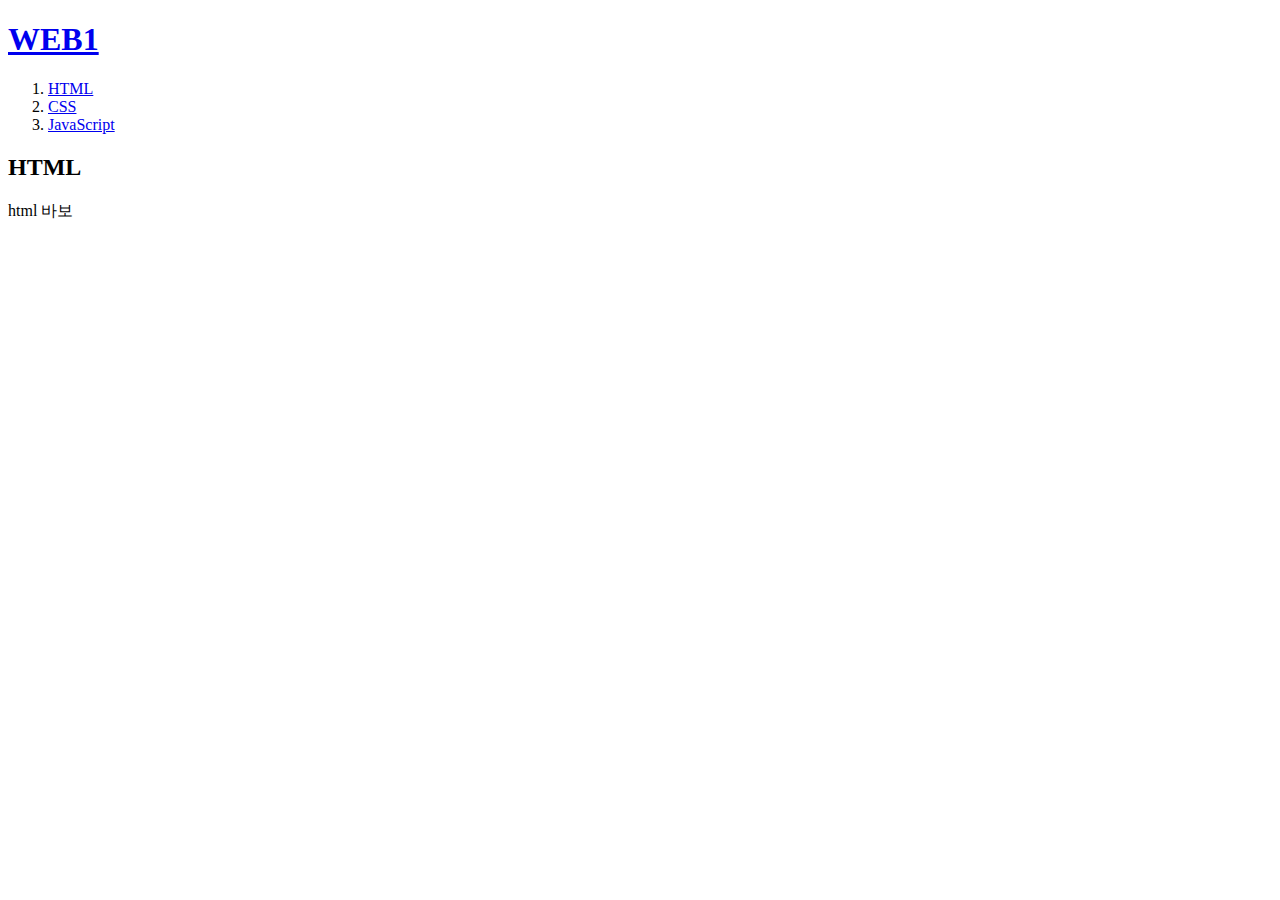
==== 1.html @ 123a2dfb "first version" ====
<!DOCTYPE html>
<html>
<head>
  <title>WEB1 - HTML</title>
  <meta charset="utf-8">
</head>
<body>
  <h1><a href="index.html">WEB1</a></h1>
  <ol>
    <li><a href="1.html">HTML</a></li>
    <li><a href="2.html">CSS</a></li>
    <li><a href="3.html">JavaScript</a></li>
  </ol>
  <h2>HTML</h2>
  <p>
    html 바보
  </p>
</body>
</html>
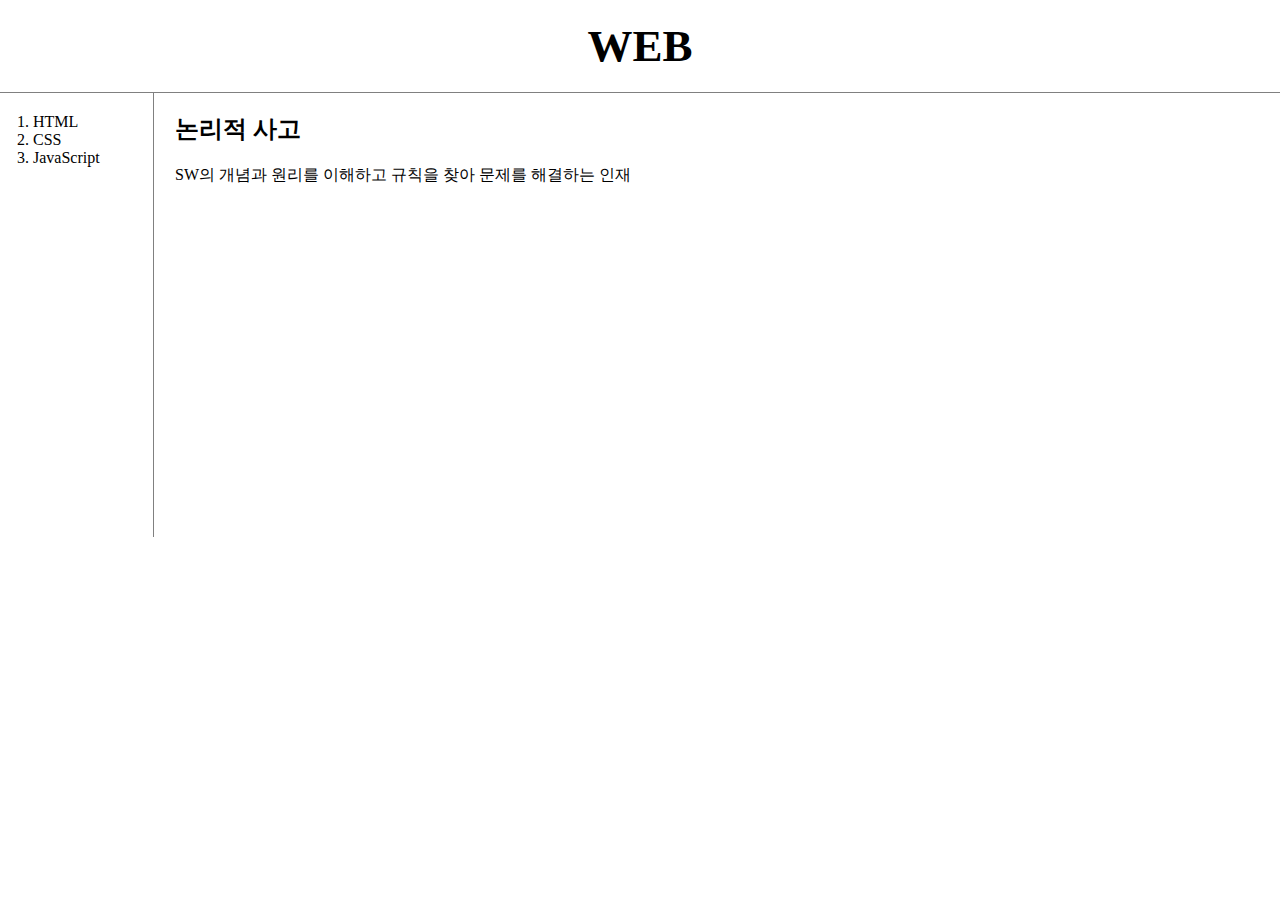
==== commit b5ab316f: "Add files via upload" ====
--- a/1.html
+++ b/1.html
@@ -3,17 +3,25 @@
 <head>
   <title>WEB1 - HTML</title>
   <meta charset="utf-8">
+  <link rel="stylesheet" href="style.css">
 </head>
 <body>
-  <h1><a href="index.html">WEB1</a></h1>
+  <h1><a href="index.html">WEB</a></h1>
+  <div id="grid">
   <ol>
     <li><a href="1.html">HTML</a></li>
     <li><a href="2.html">CSS</a></li>
     <li><a href="3.html">JavaScript</a></li>
   </ol>
-  <h2>HTML</h2>
+  <div id="article">
+  <h2>논리적 사고</h2>
   <p>
-    html 바보
+    SW의 개념과 원리를 이해하고
+규칙을 찾아 문제를
+해결하는 인재
+  </p>
+  <p>
+  <iframe width="560" height="315" src="https://www.youtube.com/embed/LVLHprUg-PM" title="YouTube video player" frameborder="0" allow="accelerometer; autoplay; clipboard-write; encrypted-media; gyroscope; picture-in-picture" allowfullscreen></iframe>
   </p>
 </body>
 </html>
--- a/style.css
+++ b/style.css
@@ -0,0 +1,41 @@
+body{
+  margin:0;
+}
+a {
+  color:black;
+  text-decoration:none;
+}
+h1 {
+  font-size: 45px;
+  text-align: center;
+  border-bottom:1px solid gray;
+  margin:0;
+  padding:20px;
+}
+ol{
+  border-right:1px solid gray;
+  width:100px;
+  margin:0;
+  padding:20px;
+}
+#grid{
+  display:grid;
+  grid-template-columns: 150px 1fr;
+}
+#grid ol{
+  padding-left:33px;
+}
+#grid #article{
+  padding-left:25px;
+}
+@media(max-width:800px){
+  #grid{
+    display:block;
+  }
+  ol{
+    border-right:none;
+  }
+  h1 {
+    border-bottom:none;
+  }
+}
